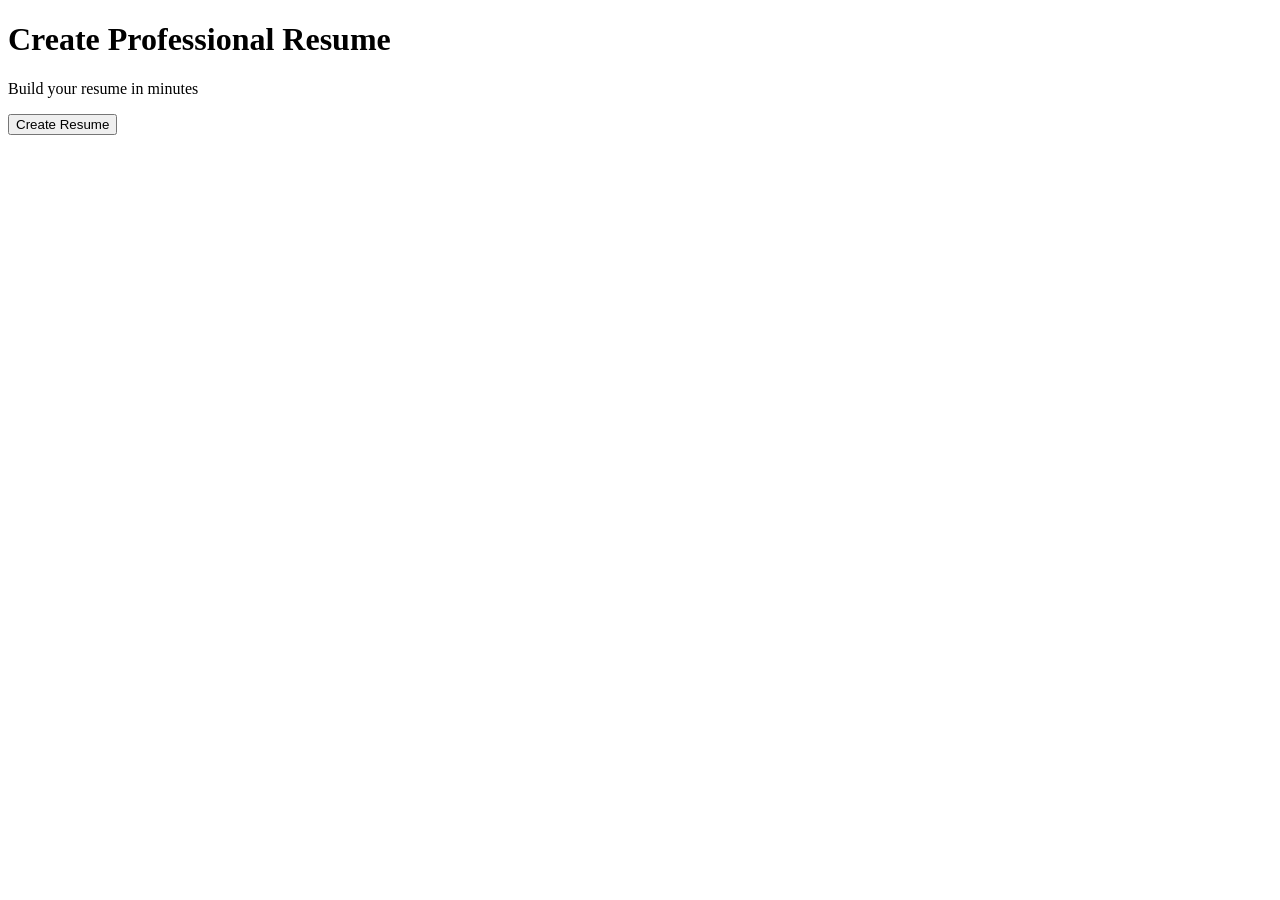
==== index.html @ 31ae23cb "indexfile" ====
<!DOCTYPE html>
<html>
<head>
<title>Resume Builder</title>
<link rel="stylesheet" href="style.css">
</head>

<body>

<div class="container">

<h1>Create Professional Resume</h1>
<p>Build your resume in minutes</p>

<a href="builder.html">
<button>Create Resume</button>
</a>

</div>

</body>
</html>
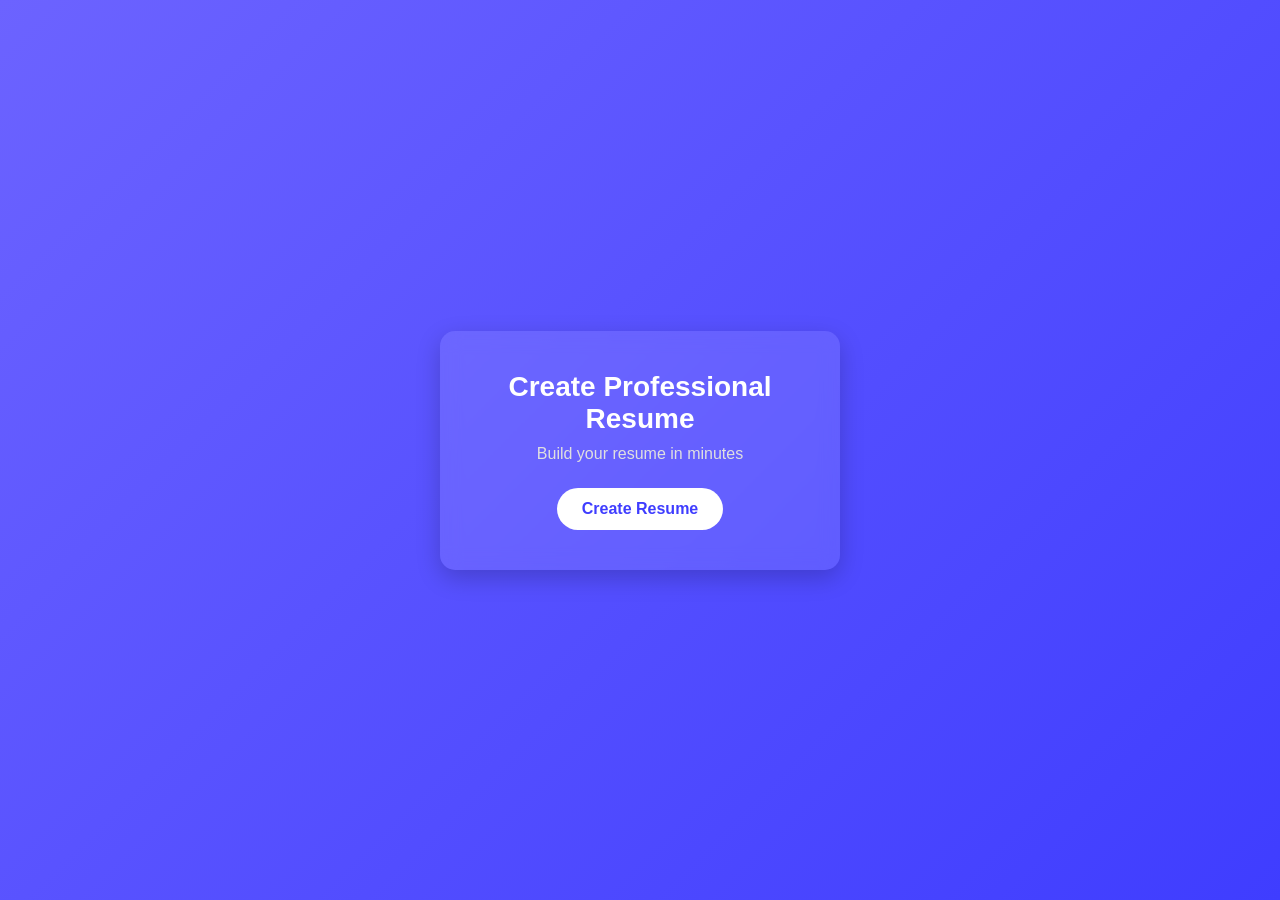
==== commit b10e1600: "new update" ====
--- a/index.html
+++ b/index.html
@@ -2,10 +2,12 @@
 <html>
 <head>
 <title>Resume Builder</title>
-<link rel="stylesheet" href="style.css">
+<link rel="stylesheet" href="index.css">
 </head>
 
 <body>
+<body oncontextmenu="return false;">
+
 
 <div class="container">
 
--- a/index.css
+++ b/index.css
@@ -0,0 +1,76 @@
+/* Reset */
+* {
+  margin: 0;
+  padding: 0;
+  box-sizing: border-box;
+}
+
+/* Body */
+body {
+  font-family: Arial, sans-serif;
+  background: linear-gradient(135deg, #6c63ff, #3f3dff);
+  height: 100vh;
+  display: flex;
+  justify-content: center;
+  align-items: center;
+  color: white;
+}
+
+/* Container */
+.container {
+  text-align: center;
+  padding: 40px 20px;
+  background: rgba(255, 255, 255, 0.1);
+  border-radius: 15px;
+  backdrop-filter: blur(10px);
+  box-shadow: 0 8px 25px rgba(0,0,0,0.2);
+  max-width: 400px;
+  width: 90%;
+}
+
+/* Heading */
+h1 {
+  font-size: 28px;
+  margin-bottom: 10px;
+}
+
+/* Paragraph */
+p {
+  font-size: 16px;
+  margin-bottom: 25px;
+  color: #e0e0e0;
+}
+
+/* Button */
+button {
+  padding: 12px 25px;
+  background: #ffffff;
+  color: #3f3dff;
+  border: none;
+  border-radius: 25px;
+  font-size: 16px;
+  cursor: pointer;
+  font-weight: bold;
+  transition: 0.3s;
+}
+
+/* Hover */
+button:hover {
+  background: #ddd;
+  transform: scale(1.05);
+}
+
+/* Mobile Responsive */
+@media (max-width: 600px) {
+  h1 {
+    font-size: 22px;
+  }
+
+  p {
+    font-size: 14px;
+  }
+
+  button {
+    width: 100%;
+  }
+}
